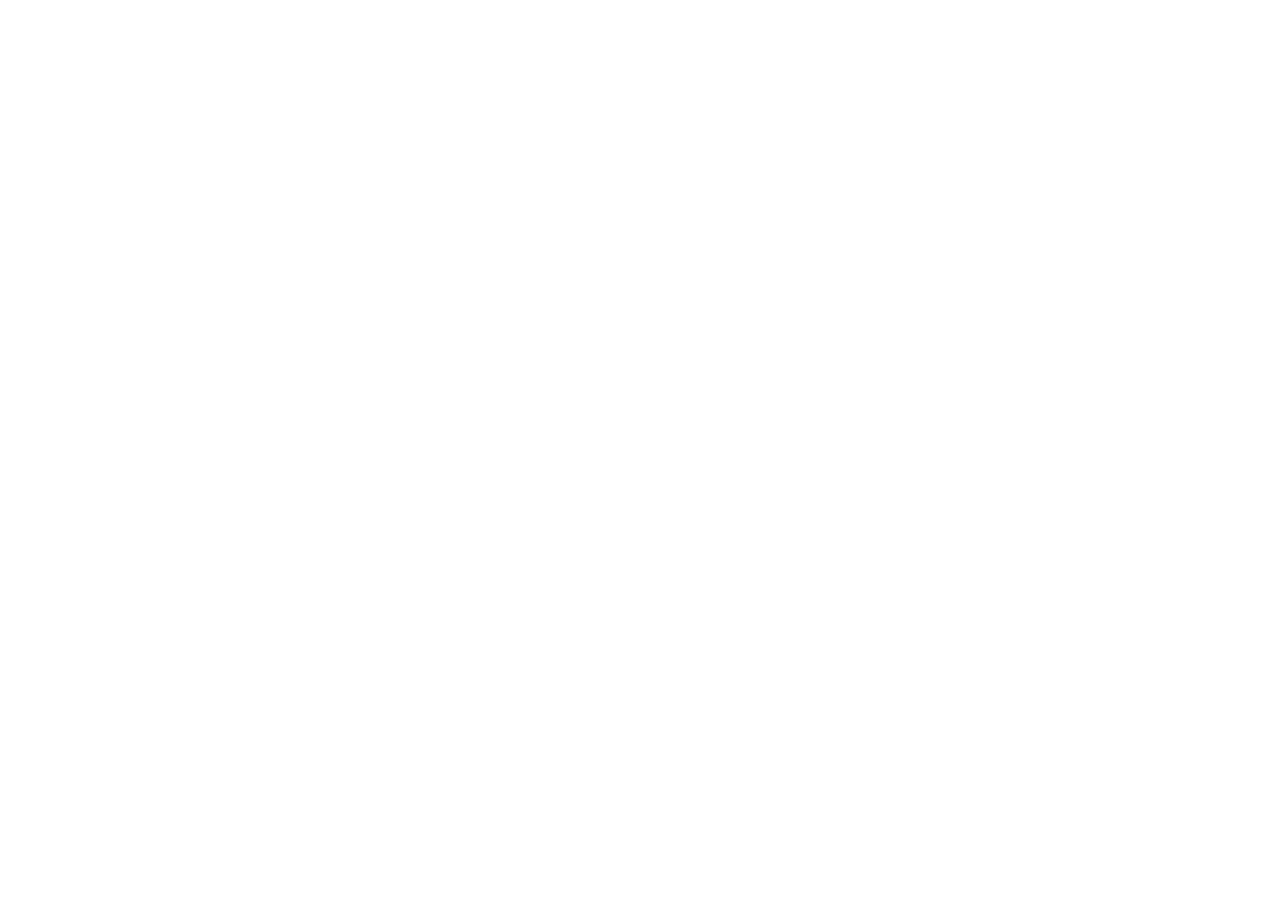
==== index.html @ c5b525e3 "Initial Commit, setting all files" ====
<!DOCTYPE html>
<html lang="en">
<head>
    <meta charset="UTF-8">
    <meta http-equiv="X-UA-Compatible" content="IE=edge">
    <meta name="viewport" content="width=device-width, initial-scale=1.0">
    <title>Struttura Work In Progress</title>
    <link rel="stylesheet" href="style.css">
</head>
<body>
</body>
</html>
---- style.css ----
/* General Settings */
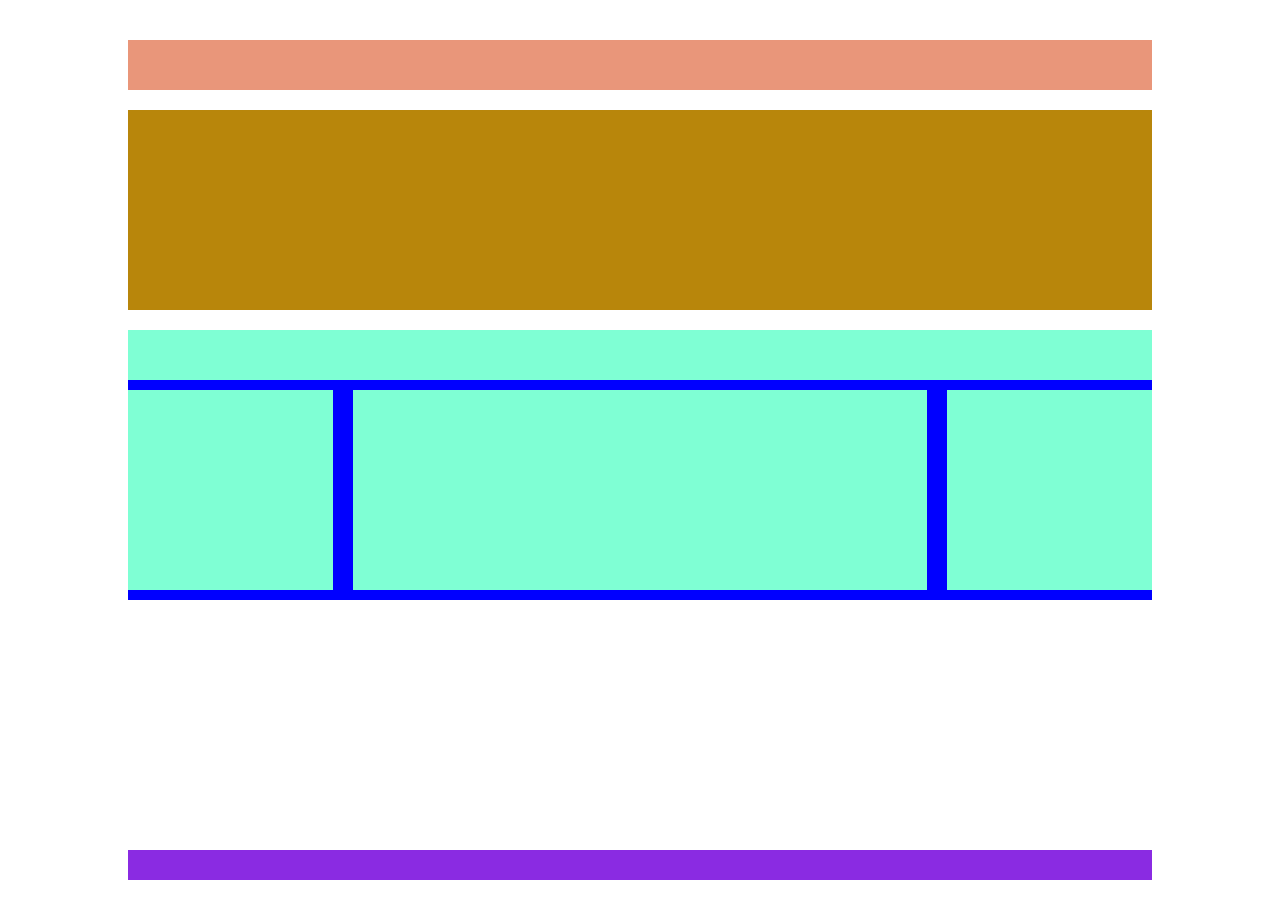
==== commit b4dba127: "Final Commit, layout presented, debug comments added. sticky footer" ====
--- a/index.html
+++ b/index.html
@@ -8,5 +8,19 @@
     <link rel="stylesheet" href="style.css">
 </head>
 <body>
+    <div class="wrapper">
+        <header class="m-top">
+        </header>
+        <div class="main_slide m-top">
+        </div>
+        <main class="m-top clearfix">
+            <div class="d-head"></div>
+            <div class="d-side"></div>
+            <div class="d-main"></div>
+            <div class="d-side"></div>
+        </main>
+        <footer>
+        </footer>
+    </div>
 </body>
 </html>--- a/style.css
+++ b/style.css
@@ -1 +1,86 @@
 /* General Settings */
+* {
+    padding: 0;
+    margin: 0;
+    box-sizing: border-box;
+}
+
+.wrapper {
+    height: 100vh;
+    width: 80%;
+    margin: auto;
+}
+
+/* Utility */
+.m-top {
+    margin-top: 20px;
+}
+
+
+header {
+    /* Debug*/
+    height: 50px;
+    background-color: darksalmon;
+}
+
+div.main_slide {
+    /* Debug*/
+    height: 200px;
+    background-color: darkgoldenrod;
+}
+
+main {
+    /* Debug*/
+    background-color: blue;
+}
+
+/* Float Section */
+    /* display flex to stick the footer */
+.wrapper {
+    display: flex;
+    flex-direction: column;
+    padding: 20px 0;
+}
+
+
+main {
+    margin-bottom: 10px;
+}
+main div {
+    margin-bottom: 10px;
+    float: left;
+    /* Debug*/
+    background-color: aquamarine;
+}
+main .d-head {
+    width: 100%;
+    /* Debug*/
+    height: 50px;   
+}
+/* Floating elements */
+main .d-side {
+    width: 20%;
+    /* Debug*/
+    height: 200px;  
+}
+main .d-main {
+    width: 56%;
+    margin: 0 2% 10px;
+    /* Debug*/
+    height: 200px;  
+}
+
+/* quasi-sticky footer, via display:float */
+footer {
+    margin-top:auto;
+    /* Debug*/
+    height: 30px;
+    background-color: blueviolet;
+}
+
+/* ClearFix */
+.clearfix::after {
+    content: "";
+    clear: both;
+    display: table;
+  }